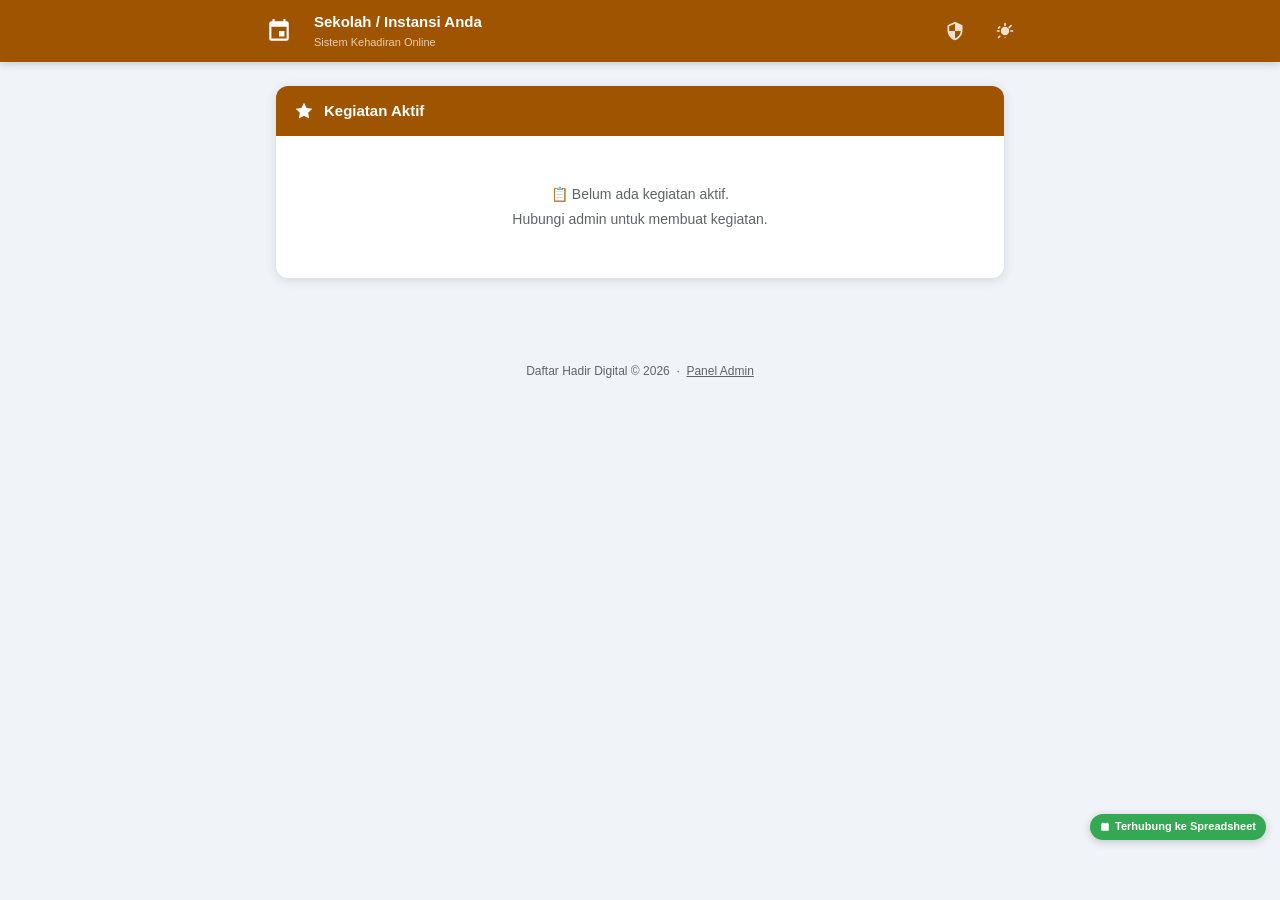
==== index.html @ b4ad9dbd "Add files via upload" ====
<!DOCTYPE html>
<html lang="id">
<head>
  <meta charset="UTF-8">
  <meta name="viewport" content="width=device-width, initial-scale=1.0, maximum-scale=1.0, user-scalable=no">
  <meta name="description" content="Formulir Daftar Hadir Digital">
  <meta name="theme-color" content="#9e5400">
  <title>Daftar Hadir</title>
  <link rel="stylesheet" href="css/style.css">
</head>
<body>

<!-- ── LOADING ──────────────────────────────────────────── -->
<div id="loading-overlay">
  <!-- Langit & awan -->
  <div class="sm-sky">
    <div class="sm-cloud sm-cloud-1"></div>
    <div class="sm-cloud sm-cloud-2"></div>
    <div class="sm-cloud sm-cloud-3"></div>
  </div>

  <!-- Superman terbang -->
  <div class="sm-hero-wrap">
    <div class="sm-cape"></div>
    <div class="sm-hero">
      <!-- Tubuh horizontal: kepala kiri, kaki kanan -->
      <div class="sm-body">
        <!-- Tangan lurus ke depan (kiri) -->
        <div class="sm-arm-fwd"></div>
        <!-- Kepala -->
        <div class="sm-head">
          <div class="sm-hair"></div>
          <div class="sm-face">
            <div class="sm-eye sm-eye-l"></div>
            <div class="sm-eye sm-eye-r"></div>
            <div class="sm-mouth"></div>
          </div>
        </div>
        <!-- Torso dengan logo S -->
        <div class="sm-torso">
          <div class="sm-emblem">
            <span>S</span>
          </div>
        </div>
        <!-- Tangan kanan (sisi bawah, rapat ke tubuh) -->
        <div class="sm-arm-back"></div>
        <!-- Kaki lurus ke belakang (kanan) -->
        <div class="sm-leg sm-leg-l"></div>
        <div class="sm-leg sm-leg-r"></div>
      </div>
    </div>
    <!-- Efek kecepatan di belakang -->
    <div class="sm-trail sm-trail-1"></div>
    <div class="sm-trail sm-trail-2"></div>
    <div class="sm-trail sm-trail-3"></div>
  </div>

  <p class="sm-text">Memuat data kegiatan…</p>
</div>

<!-- ── TOAST ────────────────────────────────────────────── -->
<div id="toast-container"></div>

<!-- ── HEADER ───────────────────────────────────────────── -->
<header class="app-header">
  <div class="header-inner">
    <div class="header-logo-wrap" id="header-logo-wrap">
      <!-- Logo diganti via JS setelah setting dimuat -->
      <img id="header-logo-img"
           src="https://i.ibb.co.com/8Dp1r5wm/sako-Maarif-NU-logo.png"
           alt="Logo"
           style="width:40px;height:40px;object-fit:contain;"
           onerror="this.style.display='none';document.getElementById('header-logo-fallback').style.display='flex';">
      <svg id="header-logo-fallback" style="display:none;"
           width="26" height="26" viewBox="0 0 24 24" fill="white">
        <path d="M17 12h-5v5h5v-5zM16 1v2H8V1H6v2H5C3.89 3 3 3.9 3 5L2.99
                 19A2 2 0 0 0 5 21h14a2 2 0 0 0 2-2V5a2 2 0 0 0-2-2h-1V1h-2zm3
                 18H5V8h14v11z"/>
      </svg>
    </div>
    <div class="header-texts">
      <div class="header-title" id="header-title">Daftar Hadir Digital</div>
      <div class="header-sub">Sistem Kehadiran Online</div>
    </div>
    <a href="admin.html" class="header-btn" title="Panel Admin" aria-label="Buka panel admin">
      <svg width="20" height="20" viewBox="0 0 24 24" fill="currentColor">
        <path d="M12 1L3 5v6c0 5.55 3.84 10.74 9 12 5.16-1.26
                 9-6.45 9-12V5l-9-4zm0 10.99h7c-.53 4.12-3.28
                 7.79-7 8.94V12H5V6.3l7-3.11v8.8z"/>
      </svg>
    </a>
    <!-- Tombol Dark/Light Mode -->
    <button id="btn-theme-toggle" class="header-btn" title="Ganti tema" aria-label="Ganti mode gelap/terang">
      <svg id="icon-moon" width="20" height="20" viewBox="0 0 24 24" fill="currentColor" style="display:none;">
        <path d="M12 3a9 9 0 1 0 9 9c0-.46-.04-.92-.1-1.36a5.389 5.389 0 0 1-4.4 2.26
                 5.403 5.403 0 0 1-3.14-9.8c-.44-.06-.9-.1-1.36-.1z"/>
      </svg>
      <svg id="icon-sun" width="20" height="20" viewBox="0 0 24 24" fill="currentColor">
        <path d="M12 7a5 5 0 1 0 0 10A5 5 0 0 0 12 7zm0-5a1 1 0 0 1 1 1v2a1 1 0 0 1-2 0V3a1
                 1 0 0 1 1-1zm0 18a1 1 0 0 1 1 1v-2a1 1 0 0 1-2 0v2a1 1 0 0 1 1-1zm7.07-14.07a1
                 1 0 0 1 0 1.41l-1.41 1.42a1 1 0 1 1-1.42-1.42l1.42-1.41a1 1 0 0 1 1.41 0zM6.34
                 17.66a1 1 0 0 1 0 1.41l-1.41 1.42a1 1 0 1 1-1.42-1.42l1.42-1.41a1 1 0 0 1 1.41
                 0zM21 11h-2a1 1 0 0 0 0 2h2a1 1 0 0 0 0-2zM5 11H3a1 1 0 0 0 0 2h2a1 1 0 0 0
                 0-2zm13.66-6.34a1 1 0 0 1 1.41 1.41l-1.41 1.42a1 1 0 1 1-1.42-1.42l1.42-1.41zM6.34
                 6.34a1 1 0 0 1 0 1.41L4.93 9.17a1 1 0 1 1-1.42-1.42l1.42-1.41a1 1 0 0 1 1.41 0z"/>
      </svg>
    </button>
  </div>
</header>

<!-- ── MAIN ─────────────────────────────────────────────── -->
<main class="page" role="main">

  <!-- KARTU INFO KEGIATAN -->
  <section class="card" aria-labelledby="kg-heading">
    <div class="card-head">
      <svg width="20" height="20" viewBox="0 0 24 24" fill="white">
        <path d="M12 2l3.09 6.26L22 9.27l-5 4.87 1.18 6.88L12
                 17.77l-6.18 3.25L7 14.14 2 9.27l6.91-1.01L12 2z"/>
      </svg>
      <span id="kg-heading">Kegiatan Aktif</span>
    </div>
    <div class="card-body" id="kg-info">
      <div class="no-data">Memuat…</div>
    </div>
  </section>

  <!-- KARTU FORMULIR -->
  <section class="card" id="form-card" aria-labelledby="form-heading" style="display:none;">
    <!-- Banner muncul saat kegiatan Nonaktif -->
    <div id="form-nonaktif-banner" style="display:none;
         background:#fce8e6;color:#c62828;padding:12px 18px;
         font-size:13px;font-weight:600;display:none;align-items:center;gap:8px;
         border-bottom:1px solid #f4c7c3;">
      <svg width="16" height="16" viewBox="0 0 24 24" fill="currentColor">
        <path d="M12 2C6.48 2 2 6.48 2 12s4.48 10 10 10
                 10-4.48 10-10S17.52 2 12 2zm1 15h-2v-2h2v2zm0-4h-2V7h2v6z"/>
      </svg>
      Kegiatan ini sudah <strong>Nonaktif</strong> — pengisian daftar hadir ditutup.
    </div>
    <div class="card-head green">
      <svg width="20" height="20" viewBox="0 0 24 24" fill="white">
        <path d="M14 2H6a2 2 0 0 0-2 2v16a2 2 0 0 0 2 2h12a2 2 0
                 0 0 2-2V8l-6-6zm2 16H8v-2h8v2zm0-4H8v-2h8v2zm-3-5V3.5L18.5 9H13z"/>
      </svg>
      <span id="form-heading">Formulir Daftar Hadir</span>
    </div>
    <div class="card-body">
      <form id="hadir-form" novalidate autocomplete="off">

        <!-- Nama -->
        <div class="form-group">
          <label class="form-label" for="input-nama">
            <svg width="14" height="14" viewBox="0 0 24 24" fill="currentColor">
              <path d="M12 12c2.21 0 4-1.79 4-4s-1.79-4-4-4-4 1.79-4
                       4 1.79 4 4 4zm0 2c-2.67 0-8 1.34-8 4v2h16v-2c0-2.66-5.33-4-8-4z"/>
            </svg>
            Nama Lengkap <span class="required" aria-hidden="true">*</span>
          </label>
          <input
            type="text" id="input-nama" name="nama"
            class="form-control" placeholder="Masukkan nama lengkap Anda"
            required autocomplete="name" autocapitalize="words"
          >
        </div>

        <!-- Jabatan -->
        <div class="form-group">
          <label class="form-label" for="input-jabatan">
            <svg width="14" height="14" viewBox="0 0 24 24" fill="currentColor">
              <path d="M20 7H4a2 2 0 0 0-2 2v10a2 2 0 0 0 2 2h16a2
                       2 0 0 0 2-2V9a2 2 0 0 0-2-2zm-8 9a3 3 0 1 1
                       0-6 3 3 0 0 1 0 6zM4 5h16v2H4z"/>
            </svg>
            Jabatan <span class="required" aria-hidden="true">*</span>
          </label>
          <div class="select-wrap">
            <select id="input-jabatan" name="jabatan" class="form-control" required>
              <option value="">-- Pilih Jabatan --</option>
              <!-- Opsi jabatan diisi dinamis dari setting via app.js -->
            </select>
          </div>
        </div>

        <!-- Keterangan (opsional) -->
        <div class="form-group">
          <label class="form-label" for="input-keterangan">
            <svg width="14" height="14" viewBox="0 0 24 24" fill="currentColor">
              <path d="M20 2H4c-1.1 0-2 .9-2 2v18l4-4h14c1.1 0 2-.9 2-2V4c0-1.1-.9-2-2-2z"/>
            </svg>
            Keterangan
            <span style="font-size:11px;font-weight:400;text-transform:none;
                         letter-spacing:0;color:var(--clr-muted);margin-left:4px;">
              (opsional)
            </span>
          </label>
          <input
            type="text" id="input-keterangan" name="keterangan"
            class="form-control"
            placeholder="Contoh: Izin terlambat, mewakili, dll."
            autocapitalize="sentences"
          >
        </div>

        <!-- Tanda Tangan -->
        <div class="form-group">
          <label class="form-label" id="sig-label">
            <svg width="14" height="14" viewBox="0 0 24 24" fill="currentColor">
              <path d="M3 17.25V21h3.75L17.81 9.94l-3.75-3.75L3
                       17.25zM20.71 7.04a1 1 0 0 0 0-1.41l-2.34-2.34a1
                       1 0 0 0-1.41 0l-1.83 1.83 3.75 3.75 1.83-1.83z"/>
            </svg>
            Tanda Tangan <span class="required" aria-hidden="true">*</span>
          </label>

          <!-- Canvas wrapper -->
          <div id="sig-wrap" class="sig-wrap" role="img" aria-labelledby="sig-label">
            <canvas id="sig-canvas" aria-label="Area tanda tangan"></canvas>
            <div id="sig-hint" class="sig-hint" aria-hidden="true">
              <svg width="34" height="34" viewBox="0 0 24 24" fill="#d1d5db">
                <path d="M3 17.25V21h3.75L17.81 9.94l-3.75-3.75L3 17.25z"/>
              </svg>
              <p>Tanda tangan di sini</p>
            </div>
          </div>

          <div class="sig-actions">
            <button type="button" class="btn btn-outline btn-sm" id="btn-clear-sig">
              <svg width="13" height="13" viewBox="0 0 24 24" fill="currentColor">
                <path d="M6 19a2 2 0 0 0 2 2h8a2 2 0 0 0 2-2V7H6v12zM19 4h-3.5l-1-1h-5l-1 1H5v2h14V4z"/>
              </svg>
              Hapus
            </button>
            <span class="sig-hint-text">Gunakan jari atau mouse</span>
          </div>
          <div id="sig-error" class="field-err" role="alert">
            <svg width="13" height="13" viewBox="0 0 24 24" fill="currentColor">
              <path d="M12 2C6.48 2 2 6.48 2 12s4.48 10 10 10 10-4.48
                       10-10S17.52 2 12 2zm1 15h-2v-2h2v2zm0-4h-2V7h2v6z"/>
            </svg>
            Tanda tangan wajib diisi
          </div>
        </div>

        <!-- Submit -->
        <button type="submit" id="btn-submit" class="btn btn-primary btn-full">
          <svg width="18" height="18" viewBox="0 0 24 24" fill="white">
            <path d="M9 16.2L4.8 12l-1.4 1.4L9 19 21 7l-1.4-1.4L9 16.2z"/>
          </svg>
          Kirim Daftar Hadir
        </button>

      </form>
    </div>
  </section>

  <!-- KARTU SUKSES -->
  <section class="card success-card" id="success-card" aria-live="polite" style="display:none;">
    <div class="success-body">
      <div class="success-icon" role="img" aria-label="Berhasil">✓</div>
      <h2>Terima Kasih!</h2>
      <p><strong id="success-nama"></strong> berhasil tercatat hadir.</p>
      <div class="success-detail">
        <strong>Kegiatan&nbsp;:</strong> <span id="success-kegiatan"></span><br>
        <strong>Jabatan&nbsp;&nbsp;&nbsp;:</strong> <span id="success-jabatan"></span><br>
        <span id="success-mode" style="font-size:12px;color:var(--clr-green);"></span>
      </div>
      <button class="btn btn-primary" id="btn-hadir-lagi" style="margin-top:22px;">
        <svg width="16" height="16" viewBox="0 0 24 24" fill="white">
          <path d="M17.65 6.35A7.958 7.958 0 0 0 12 4a8 8 0 1 0 8 8h-2a6 6 0
                   1 1-1.76-4.24l-2.24 2.24H22V4l-4.35 4.35z"/>
        </svg>
        Isi Daftar Hadir Lagi
      </button>
    </div>
  </section>

  <!-- KARTU DAFTAR YANG SUDAH HADIR -->
  <section class="card" id="list-card" aria-labelledby="list-heading" style="display:none;">
    <div class="card-head dark">
      <svg width="20" height="20" viewBox="0 0 24 24" fill="white">
        <path d="M16 11c1.66 0 3-1.34 3-3s-1.34-3-3-3-3 1.34-3
                 3 1.34 3 3 3zm-8 0c1.66 0 3-1.34 3-3S9.66 5 8
                 5C6.34 5 5 6.34 5 8s1.34 3 3 3zm0 2c-2.33 0-7
                 1.17-7 3.5V19h14v-2.5c0-2.33-4.67-3.5-7-3.5zm8
                 0c-.29 0-.62.02-.97.05 1.16.84 1.97 1.97 1.97
                 3.45V19h6v-2.5c0-2.33-4.67-3.5-7-3.5z"/>
      </svg>
      <span id="list-heading">
        Sudah Hadir (<span id="hadir-count">0</span>)
      </span>
    </div>
    <div class="card-body" id="hadir-list">
      <div class="no-data">Belum ada yang hadir.</div>
    </div>
  </section>

</main>

<!-- ── FOOTER ───────────────────────────────────────────── -->
<footer class="app-footer">
  <p>Daftar Hadir Digital &copy; <span id="year"></span>
    &nbsp;·&nbsp;
    <a href="admin.html" style="color:inherit;text-decoration:underline;">Panel Admin</a>
  </p>
</footer>

<!-- ── SCRIPTS ──────────────────────────────────────────── -->
<!-- Theme init: jalankan SEBELUM scripts lain agar tidak flash -->
<script>
(function() {
  var saved = localStorage.getItem('dh_theme');
  // Jika belum ada preferensi manual, ikut OS
  if (!saved) {
    saved = window.matchMedia('(prefers-color-scheme: dark)').matches ? 'dark' : 'light';
  }
  document.documentElement.classList.add(saved);
})();
</script>
<script src="js/api.js"></script>
<script src="js/utils.js"></script>
<script src="js/db.js"></script>
<script src="js/canvas.js"></script>
<script src="js/app.js"></script>
<!-- Theme toggle logic -->
<script>
document.addEventListener('DOMContentLoaded', function () {
  var btn      = document.getElementById('btn-theme-toggle');
  var htmlEl   = document.documentElement;
  function applyThemeIcons() {
    var isDark = htmlEl.classList.contains('dark');
    var moon   = document.getElementById('icon-moon');
    var sun    = document.getElementById('icon-sun');
    if (moon) moon.style.display = isDark ? 'block' : 'none';
    if (sun)  sun.style.display  = isDark ? 'none'  : 'block';
  }
  if (btn) {
    applyThemeIcons();
    btn.addEventListener('click', function () {
      var isDark = htmlEl.classList.contains('dark');
      htmlEl.classList.remove('dark', 'light');
      htmlEl.classList.add(isDark ? 'light' : 'dark');
      localStorage.setItem('dh_theme', isDark ? 'light' : 'dark');
      applyThemeIcons();
    });
  }
});
</script>

</body>
</html>
---- css/style.css ----
/* ═══════════════════════════════════════════════════════════
   DAFTAR HADIR DIGITAL — stylesheet
   Pure static, no framework
   ═══════════════════════════════════════════════════════════ */

/* ── RESET ─────────────────────────────────────────────────── */
*, *::before, *::after { box-sizing: border-box; margin: 0; padding: 0; }

/* ── TOKENS ────────────────────────────────────────────────── */
:root {
  --clr-primary:      #9e5400;
  --clr-primary-dk:   #7a4000;
  --clr-green:        #34a853;
  --clr-green-dk:     #0d652d;
  --clr-danger:       #d93025;
  --clr-warn:         #f29900;
  --clr-purple:       #7b1fa2;
  --clr-bg:           #f0f4f8;
  --clr-surface:      #ffffff;
  --clr-text:         #202124;
  --clr-muted:        #5f6368;
  --clr-border:       #dadce0;
  --radius-sm:        8px;
  --radius-md:        12px;
  --radius-lg:        16px;
  --shadow-sm:        0 1px 4px rgba(0,0,0,.10);
  --shadow-md:        0 2px 12px rgba(0,0,0,.12);
  --shadow-lg:        0 6px 28px rgba(0,0,0,.18);
  --header-h:         62px;
  --font:             'Segoe UI', Roboto, Arial, sans-serif;
  --transition:       .2s ease;
}

/* ── BASE ──────────────────────────────────────────────────── */
html { font-size: 16px; scroll-behavior: smooth; }
body {
  font-family: var(--font);
  background: var(--clr-bg);
  color: var(--clr-text);
  min-height: 100vh;
  line-height: 1.6;
  -webkit-font-smoothing: antialiased;
}
a { color: inherit; text-decoration: none; }
button { font-family: var(--font); }

/* ── LOADING OVERLAY — Superman Terbang ───────────────────── */
#loading-overlay {
  position: fixed; inset: 0; z-index: 9000;
  background: linear-gradient(180deg, #87CEEB 0%, #b8e4f9 50%, #dff4ff 100%);
  display: flex; flex-direction: column;
  align-items: center; justify-content: center; gap: 0;
  overflow: hidden;
  transition: opacity .4s ease;
}
#loading-overlay.hidden { opacity: 0; pointer-events: none; }

/* Langit */
.sm-sky {
  position: absolute; inset: 0; pointer-events: none; overflow: hidden;
}

/* Awan */
.sm-cloud {
  position: absolute;
  background: #fff;
  border-radius: 50px;
  opacity: .85;
}
.sm-cloud::before, .sm-cloud::after {
  content: ''; position: absolute;
  background: #fff; border-radius: 50%;
}

.sm-cloud-1 {
  width: 90px; height: 28px;
  top: 18%; left: -120px;
  animation: cloudDrift 5s linear 0s infinite;
}
.sm-cloud-1::before { width: 44px; height: 44px; top: -22px; left: 10px; }
.sm-cloud-1::after  { width: 30px; height: 30px; top: -14px; left: 40px; }

.sm-cloud-2 {
  width: 70px; height: 22px;
  top: 38%; left: -100px;
  opacity: .6;
  animation: cloudDrift 7s linear 1.5s infinite;
}
.sm-cloud-2::before { width: 34px; height: 34px; top: -17px; left: 8px; }
.sm-cloud-2::after  { width: 24px; height: 24px; top: -11px; left: 34px; }

.sm-cloud-3 {
  width: 110px; height: 32px;
  top: 62%; left: -140px;
  animation: cloudDrift 6s linear 3s infinite;
}
.sm-cloud-3::before { width: 50px; height: 50px; top: -26px; left: 14px; }
.sm-cloud-3::after  { width: 36px; height: 36px; top: -17px; left: 54px; }

@keyframes cloudDrift {
  from { transform: translateX(0); }
  to   { transform: translateX(calc(100vw + 160px)); }
}

/* ── Wrapper hero — terbang melintasi layar ─── */
/*
 * Pose terbang klasik Superman:
 * Tubuh HORIZONTAL — kepala di kiri, kaki di kanan.
 * Tangan kanan menjulur lurus ke depan (kiri layar).
 * Kaki lurus ke belakang (kanan layar), sejajar tubuh.
 * Jubah merah berkibar ke belakang.
 *
 * Struktur (kiri → kanan):
 *   [tangan-fwd] [kepala] [torso] [kaki] [jubah] [trail]
 */
.sm-hero-wrap {
  position: relative;
  display: flex;
  align-items: center;
  animation: heroFly 2.6s ease-in-out infinite alternate;
  margin-bottom: 36px;
  filter: drop-shadow(0 6px 20px rgba(0,0,50,.28));
}
@keyframes heroFly {
  0%   { transform: translateY(2px)   rotate(-2deg); }
  50%  { transform: translateY(-16px) rotate(1deg);  }
  100% { transform: translateY(5px)   rotate(-3deg); }
}

/* ── Cape (jubah) berkibar ke belakang ─── */
.sm-cape {
  position: absolute;
  /* tepat di belakang torso: kanan tubuh */
  right: 28px; top: 8px;
  width: 58px; height: 32px;
  background: linear-gradient(90deg, #b71c1c 0%, #d50000 40%, #ef9a9a 100%);
  border-radius: 4px 50px 50px 4px;
  transform-origin: left center;
  animation: capeFlap 0.55s ease-in-out infinite alternate;
  z-index: 0;
}
@keyframes capeFlap {
  from { transform: skewY(-4deg) scaleY(1)   translateX(0);    }
  to   { transform: skewY(5deg)  scaleY(.84) translateX(4px);  }
}

/* ── Hero body container ─── */
.sm-hero {
  position: relative; z-index: 1;
  display: flex;
  align-items: center;
  gap: 0;
}

/*
 * Seluruh .sm-body dirotasi 0° — elemen di dalamnya
 * disusun secara absolut dalam koordinat HORIZONTAL.
 * Lebar total: tangan(30) + kepala(38) + torso(46) + kaki(44) = ~158px
 * Tinggi: 44px (diameter kepala)
 */
.sm-body {
  position: relative;
  width: 158px;
  height: 44px;
}

/* ── Tangan depan lurus (menjulur ke kiri / arah terbang) ─── */
.sm-arm-fwd {
  position: absolute;
  left: 0; top: 50%; transform: translateY(-50%);
  width: 36px; height: 14px;
  background: linear-gradient(90deg, #d50000 0%, #1565C0 55%);
  border-radius: 8px 4px 4px 8px;
  z-index: 3;
}
/* kepalan tinju di ujung depan */
.sm-arm-fwd::before {
  content: '';
  position: absolute;
  left: -10px; top: 50%; transform: translateY(-50%);
  width: 14px; height: 14px;
  background: #d50000;
  border-radius: 50% 40% 40% 50%;
}
/* lengan sisi kepala muncul sedikit */
.sm-arm-fwd::after {
  content: '';
  position: absolute;
  right: -2px; top: -3px;
  width: 14px; height: 20px;
  background: #1565C0;
  border-radius: 50%;
  z-index: -1;
}

/* ── Kepala ─── */
.sm-head {
  position: absolute;
  left: 26px; top: 50%; transform: translateY(-50%);
  width: 38px; height: 38px;
  background: #FFCC80;
  border-radius: 50%;
  overflow: hidden;
  z-index: 4;
  /* kepala sedikit menengadah ke depan */
}
/* Rambut: bagian atas kepala */
.sm-hair {
  position: absolute;
  top: 0; left: 0; right: 0; height: 16px;
  background: #1a237e;
  border-radius: 50% 50% 0 0;
}
/* curl signature Superman */
.sm-hair::after {
  content: '';
  position: absolute;
  bottom: -5px; left: 12px;
  width: 11px; height: 11px;
  background: #1a237e;
  border-radius: 50%;
}
.sm-face {
  position: absolute;
  top: 16px; left: 0; right: 0; bottom: 0;
  display: flex;
  flex-direction: column;
  align-items: center;
}
.sm-eye {
  position: absolute;
  top: 2px;
  width: 6px; height: 5px;
  background: #1565C0;
  border-radius: 50%;
}
.sm-eye-l { left: 6px; }
.sm-eye-r { right: 6px; }
.sm-mouth {
  position: absolute;
  bottom: 5px; left: 50%; transform: translateX(-50%);
  width: 11px; height: 4px;
  border-bottom: 2px solid #bf5c00;
  border-radius: 0 0 50% 50%;
}

/* ── Torso ─── */
.sm-torso {
  position: absolute;
  left: 58px; top: 50%; transform: translateY(-50%);
  width: 46px; height: 36px;
  background: linear-gradient(180deg, #1565C0 0%, #0D47A1 100%);
  border-radius: 6px;
  display: flex; align-items: center; justify-content: center;
  z-index: 2;
}
/* Sabuk kuning — garis horisontal di bawah torso */
.sm-torso::after {
  content: '';
  position: absolute;
  bottom: 0; left: 0; right: 0; height: 6px;
  background: #FFD600;
  border-radius: 0 0 5px 5px;
}

/* ── Emblem S ─── */
.sm-emblem {
  width: 22px; height: 22px;
  background: #FFD600;
  clip-path: polygon(50% 0%, 100% 25%, 100% 75%, 50% 100%, 0% 75%, 0% 25%);
  display: flex; align-items: center; justify-content: center;
  position: relative; top: -3px;
}
.sm-emblem span {
  font-family: Georgia, serif;
  font-size: 13px; font-weight: 900; font-style: italic;
  color: #d50000; line-height: 1;
  text-shadow: 0 1px 0 rgba(0,0,0,.28);
}

/* ── Celana + Kaki lurus ke belakang ─── */
/* Kaki disusun sejajar horizontal di kanan torso */
.sm-leg {
  position: absolute;
  top: 50%; transform: translateY(-50%);
  height: 16px;
  background: linear-gradient(90deg, #0D47A1 0%, #1565C0 100%);
  border-radius: 4px;
}
.sm-leg-l {
  left: 102px;
  width: 28px;
  top: calc(50% - 10px); transform: none;
  border-radius: 4px 6px 6px 4px;
}
.sm-leg-r {
  left: 102px;
  width: 28px;
  top: calc(50% + 2px); transform: none;
  border-radius: 4px 6px 6px 4px;
}
/* Sepatu merah di ujung kaki */
.sm-leg-l::after, .sm-leg-r::after {
  content: '';
  position: absolute;
  right: -8px; top: -1px;
  width: 12px; height: 18px;
  background: #d50000;
  border-radius: 2px 8px 8px 2px;
}

/* Tangan belakang — tersembunyi rapat di sisi tubuh */
.sm-arm-back {
  position: absolute;
  left: 68px; top: calc(50% + 8px);
  width: 34px; height: 11px;
  background: #0D47A1;
  border-radius: 4px 8px 8px 4px;
  opacity: .75;
  z-index: 1;
}

/* ── Efek speed trail di belakang ─── */
.sm-trail {
  position: absolute;
  /* trail muncul di kanan hero-wrap (arah belakang terbang) */
  right: -14px;
  height: 3px;
  background: rgba(255,255,255,.75);
  border-radius: 4px;
  animation: trailFade 0.48s ease-in-out infinite alternate;
}
.sm-trail-1 { width: 44px; top: calc(50% - 8px); animation-delay: 0s;    }
.sm-trail-2 { width: 30px; top: calc(50% + 0px); animation-delay: .14s;  }
.sm-trail-3 { width: 18px; top: calc(50% + 8px); animation-delay: .28s;  }

@keyframes trailFade {
  from { opacity: .85; transform: scaleX(1);   }
  to   { opacity: .15; transform: scaleX(.5);  }
}

/* Teks loading */
.sm-text {
  position: relative; z-index: 2;
  font-size: 15px; font-weight: 600;
  color: #0d47a1;
  letter-spacing: .3px;
  text-shadow: 0 1px 3px rgba(255,255,255,.8);
  animation: textPulse 1.4s ease-in-out infinite alternate;
}
@keyframes textPulse {
  from { opacity: .7; }
  to   { opacity: 1; }
}

/* Sembunyikan .spinner lama jika masih ada di tempat lain */
.spinner { display: none !important; }
#loading-overlay > p:not(.sm-text) { display: none !important; }

/* Dark mode: langit sore/malam */
@media (prefers-color-scheme: dark) {
  #loading-overlay {
    background: linear-gradient(180deg, #0d1b3e 0%, #1a2a6c 45%, #2c3e6b 100%);
  }
  .sm-cloud { opacity: .25; }
  .sm-text { color: #90caf9; text-shadow: 0 0 12px rgba(66,165,245,.6); }
  .sm-trail { background: rgba(144,202,249,.7); }
}

/* ── TOAST ─────────────────────────────────────────────────── */
#toast-container {
  position: fixed; bottom: 20px; left: 50%;
  transform: translateX(-50%);
  display: flex; flex-direction: column; gap: 8px;
  z-index: 8000; width: max-content; max-width: calc(100vw - 32px);
  pointer-events: none;
}
.toast {
  padding: 11px 22px;
  border-radius: var(--radius-sm);
  font-size: 14px; font-weight: 500;
  color: #fff; background: #323232;
  box-shadow: var(--shadow-lg);
  animation: toastIn .3s ease, toastOut .3s ease 2.8s forwards;
  text-align: center;
}
.toast.success { background: var(--clr-green); }
.toast.error   { background: var(--clr-danger); }
.toast.warn    { background: var(--clr-warn); color: #111; }
@keyframes toastIn  { from { opacity:0; transform:translateY(16px); } to { opacity:1; transform:translateY(0); } }
@keyframes toastOut { from { opacity:1; } to { opacity:0; } }

/* ── HEADER ────────────────────────────────────────────────── */
.app-header {
  position: sticky; top: 0; z-index: 200;
  height: var(--header-h);
  background: var(--clr-primary);
  box-shadow: 0 2px 8px rgba(0,0,0,.18);
}
.app-header.admin-mode { background: #1a1a2e; }
.header-inner {
  max-width: 800px; margin: 0 auto;
  padding: 0 16px; height: 100%;
  display: flex; align-items: center; gap: 12px;
}
.header-logo-wrap {
  width: 46px; height: 46px; flex-shrink: 0;
  background: transparent;
  border-radius: 50%;
  display: flex; align-items: center; justify-content: center;
  overflow: hidden;
}
.header-logo-wrap img { display: block; }
.header-logo-wrap svg { display: block; }
.header-texts { flex: 1; min-width: 0; }
.header-title {
  font-size: 15px; font-weight: 700; color: #fff;
  white-space: nowrap; overflow: hidden; text-overflow: ellipsis;
}
.header-sub { font-size: 11px; color: rgba(255,255,255,.72); }
.header-btn {
  width: 38px; height: 38px; flex-shrink: 0;
  background: transparent; border: none; cursor: pointer;
  border-radius: 50%;
  display: flex; align-items: center; justify-content: center;
  color: rgba(255,255,255,.82);
  transition: background var(--transition);
}
.header-btn:hover { background: rgba(255,255,255,.14); }
.header-btn svg { display: block; }

/* ── PAGE WRAPPER ──────────────────────────────────────────── */
.page {
  max-width: 760px; margin: 0 auto;
  padding: 20px 16px 56px;
  display: flex; flex-direction: column; gap: 16px;
}
.page.wide { max-width: 960px; }

/* ── CARD ──────────────────────────────────────────────────── */
.card {
  background: var(--clr-surface);
  border-radius: var(--radius-md);
  box-shadow: var(--shadow-md);
  overflow: hidden;
}
.card-head {
  padding: 13px 18px;
  display: flex; align-items: center; gap: 10px;
  color: #fff; font-weight: 600; font-size: 15px;
  background: var(--clr-primary);
}
.card-head.green  { background: var(--clr-green); }
.card-head.dark   { background: #1967d2; }
.card-head.orange { background: #e65100; }
.card-head svg { flex-shrink: 0; }
.card-body { padding: 18px; }

/* ── KEGIATAN INFO ─────────────────────────────────────────── */
.kg-badge {
  display: inline-flex; align-items: center; gap: 6px;
  padding: 3px 12px; border-radius: 20px; margin-bottom: 10px;
  font-size: 12px; font-weight: 600;
  background: #e8f5e9; color: var(--clr-green);
}
.kg-badge.inactive { background: #fce8e6; color: var(--clr-danger); }
.kg-title { font-size: 20px; font-weight: 700; margin-bottom: 12px; line-height: 1.3; }
.kg-meta { display: flex; flex-direction: column; gap: 5px; font-size: 14px; }
.kg-meta-row { display: flex; gap: 10px; }
.kg-meta-row .lbl { color: var(--clr-muted); min-width: 90px; font-weight: 500; }

/* ── FORM ──────────────────────────────────────────────────── */
.form-group { margin-bottom: 16px; }
.form-label {
  display: flex; align-items: center; gap: 6px;
  font-size: 12px; font-weight: 700; text-transform: uppercase;
  letter-spacing: .4px; color: var(--clr-muted); margin-bottom: 7px;
}
.required { color: var(--clr-danger); }
.form-control {
  width: 100%; padding: 11px 13px;
  border: 1.5px solid var(--clr-border);
  border-radius: var(--radius-sm);
  font-size: 15px; font-family: var(--font);
  color: var(--clr-text); background: #fff;
  outline: none; appearance: none;
  transition: border-color var(--transition), box-shadow var(--transition);
}
.form-control:focus {
  border-color: var(--clr-primary);
  box-shadow: 0 0 0 3px rgba(26,115,232,.14);
}
.form-control::placeholder { color: #bdc1c6; }
textarea.form-control { resize: vertical; min-height: 76px; }
.form-row { display: grid; grid-template-columns: 1fr 1fr; gap: 12px; }
.select-wrap { position: relative; }
.select-wrap::after {
  content: '▾'; position: absolute; right: 13px; top: 50%;
  transform: translateY(-50%); pointer-events: none;
  color: var(--clr-muted); font-size: 12px;
}
.field-err {
  display: none; align-items: center; gap: 4px;
  color: var(--clr-danger); font-size: 12px; margin-top: 5px;
}
.field-err.show { display: flex; }

/* ── SIGNATURE PAD ─────────────────────────────────────────── */
.sig-wrap {
  position: relative;
  border: 2px dashed var(--clr-border);
  border-radius: var(--radius-sm);
  overflow: hidden; background: #fafafa;
  cursor: crosshair; touch-action: none;
}
.sig-wrap.active { border-style: solid; border-color: var(--clr-primary); }
.sig-wrap.error  { border-color: var(--clr-danger); }
#sig-canvas { display: block; width: 100%; }
.sig-hint {
  position: absolute; inset: 0;
  display: flex; flex-direction: column;
  align-items: center; justify-content: center; gap: 8px;
  pointer-events: none; transition: opacity .2s;
}
.sig-hint.hidden { opacity: 0; }
.sig-hint p { font-size: 13px; color: #bdc1c6; }
.sig-actions {
  display: flex; align-items: center; gap: 12px;
  margin-top: 8px; flex-wrap: wrap;
}
.sig-hint-text { font-size: 12px; color: var(--clr-muted); }

/* ── BUTTONS ───────────────────────────────────────────────── */
.btn {
  display: inline-flex; align-items: center; justify-content: center; gap: 7px;
  border: none; border-radius: var(--radius-sm);
  font-family: var(--font); font-weight: 600; cursor: pointer;
  transition: background var(--transition), box-shadow var(--transition), transform .1s;
}
.btn:active { transform: scale(.97); }
.btn:disabled { opacity: .55; cursor: not-allowed; transform: none; }

.btn-primary {
  background: var(--clr-primary); color: #fff;
  padding: 12px 22px; font-size: 15px;
  box-shadow: 0 2px 8px rgba(26,115,232,.28);
}
.btn-primary:hover:not(:disabled) { background: var(--clr-primary-dk); }

.btn-outline {
  background: transparent; color: var(--clr-primary);
  border: 1.5px solid var(--clr-primary);
  padding: 10px 18px; font-size: 14px;
}
.btn-outline:hover:not(:disabled) { background: rgba(26,115,232,.07); }

.btn-danger {
  background: var(--clr-danger); color: #fff;
  padding: 10px 18px; font-size: 14px;
}
.btn-danger:hover:not(:disabled) { background: #b52d22; }

.btn-warn {
  background: var(--clr-warn); color: #111;
  padding: 10px 18px; font-size: 14px;
}

.btn-sm { padding: 7px 14px; font-size: 13px; }
.btn-full { width: 100%; }
.btn-icon {
  background: none; border: none; cursor: pointer;
  width: 32px; height: 32px; border-radius: 50%;
  display: inline-flex; align-items: center; justify-content: center;
  color: var(--clr-muted); transition: background var(--transition);
}
.btn-icon:hover { background: var(--clr-bg); }

/* ── SUCCESS CARD ──────────────────────────────────────────── */
.success-card { border: 2px solid var(--clr-green); }
.success-body { padding: 40px 24px; text-align: center; }
.success-icon {
  width: 72px; height: 72px; border-radius: 50%;
  background: var(--clr-green); color: #fff;
  font-size: 36px; font-weight: 700;
  display: flex; align-items: center; justify-content: center;
  margin: 0 auto 18px;
  animation: pop .4s cubic-bezier(.175,.885,.32,1.275);
}
@keyframes pop { from { transform: scale(0); opacity:0; } to { transform: scale(1); opacity:1; } }
.success-body h2 { font-size: 24px; margin-bottom: 6px; }
.success-body p  { color: var(--clr-muted); font-size: 15px; }
.success-detail {
  margin-top: 14px; padding: 13px; border-radius: var(--radius-sm);
  background: var(--clr-bg); font-size: 14px; color: var(--clr-muted);
  text-align: left; line-height: 1.9;
}

/* ── HADIR LIST ────────────────────────────────────────────── */
.hadir-item {
  display: flex; align-items: center; gap: 12px;
  padding: 11px 0; border-bottom: 1px solid var(--clr-border);
}
.hadir-item:last-child { border: none; }
.avatar {
  width: 40px; height: 40px; border-radius: 50%; flex-shrink: 0;
  background: var(--clr-primary); color: #fff;
  display: flex; align-items: center; justify-content: center;
  font-weight: 700; font-size: 16px;
}
.hadir-info { flex: 1; min-width: 0; }
.hadir-nama {
  font-weight: 600; font-size: 14px;
  overflow: hidden; text-overflow: ellipsis; white-space: nowrap;
}
.hadir-jabatan { font-size: 12px; color: var(--clr-muted); }
.hadir-ttd {
  width: 72px; height: 36px; border-radius: 6px;
  border: 1px solid var(--clr-border); overflow: hidden;
  background: #fafafa; flex-shrink: 0;
  display: flex; align-items: center; justify-content: center;
}
.hadir-ttd img { width: 100%; height: 100%; object-fit: contain; }
.hadir-time { font-size: 11px; color: #9aa0a6; white-space: nowrap; }
.no-data {
  text-align: center; padding: 28px 16px;
  color: var(--clr-muted); font-size: 14px; line-height: 1.8;
}

/* ── BADGE ─────────────────────────────────────────────────── */
.badge {
  display: inline-block; padding: 2px 10px;
  border-radius: 20px; font-size: 11px; font-weight: 700;
  text-transform: uppercase; letter-spacing: .4px;
}
.badge-aktif    { background: #e8f5e9; color: #2e7d32; }
.badge-nonaktif { background: #fce8e6; color: #c62828; }

/* ── ADMIN TABS ────────────────────────────────────────────── */
.tab-bar {
  display: flex; background: var(--clr-surface);
  border-radius: var(--radius-md); box-shadow: var(--shadow-md);
  overflow: hidden;
}
.tab-btn {
  flex: 1; padding: 14px 8px;
  background: none; border: none; cursor: pointer;
  font-family: var(--font); font-size: 13px; font-weight: 600;
  color: var(--clr-muted);
  display: flex; flex-direction: column; align-items: center; gap: 4px;
  border-bottom: 3px solid transparent;
  transition: color var(--transition), border-color var(--transition), background var(--transition);
}
.tab-btn:hover { color: var(--clr-primary); background: var(--clr-bg); }
.tab-btn.active { color: var(--clr-primary); border-bottom-color: var(--clr-primary); }
.tab-pane { display: none; }
.tab-pane.active { display: flex; flex-direction: column; gap: 14px; }

/* ── ADMIN: KEGIATAN ITEM ──────────────────────────────────── */
.kg-admin-item {
  background: var(--clr-surface);
  border-radius: var(--radius-md);
  box-shadow: var(--shadow-sm);
  padding: 15px 18px;
  display: flex; align-items: flex-start; gap: 14px;
  transition: box-shadow var(--transition);
}
.kg-admin-item:hover { box-shadow: var(--shadow-md); }
.kg-admin-left { flex: 1; min-width: 0; }
.kg-admin-title {
  font-size: 15px; font-weight: 700; margin-bottom: 5px;
  overflow: hidden; text-overflow: ellipsis; white-space: nowrap;
}
.kg-admin-meta {
  font-size: 13px; color: var(--clr-muted);
  display: flex; gap: 12px; flex-wrap: wrap;
}
.kg-admin-actions {
  display: flex; flex-direction: column;
  align-items: flex-end; gap: 6px; flex-shrink: 0;
}

/* ── SECTION TITLE ─────────────────────────────────────────── */
.sec-title {
  display: flex; align-items: center; justify-content: space-between; gap: 10px;
}
.sec-title h3 { font-size: 16px; font-weight: 700; }

/* ── MODAL ─────────────────────────────────────────────────── */
.modal-backdrop {
  position: fixed; inset: 0; z-index: 500;
  background: rgba(0,0,0,.48);
  display: flex; align-items: center; justify-content: center;
  padding: 16px; backdrop-filter: blur(2px);
}
.modal-backdrop.hidden { display: none; }
.modal {
  background: var(--clr-surface);
  border-radius: var(--radius-lg);
  box-shadow: var(--shadow-lg);
  max-height: 90vh; overflow-y: auto;
  width: 100%; max-width: 500px;
  animation: slideUp .24s ease;
}
@keyframes slideUp { from { transform: translateY(26px); opacity:0; } to { transform: translateY(0); opacity:1; } }
.modal-detail { max-width: 740px; }

.modal-head {
  display: flex; align-items: center; justify-content: space-between;
  padding: 16px 20px; border-bottom: 1px solid var(--clr-border);
  position: sticky; top: 0; background: var(--clr-surface); z-index: 1;
}
.modal-head h3 { font-size: 17px; font-weight: 700; }
.modal-body { padding: 20px; }

/* Login modal */
.login-modal { padding: 36px 28px; text-align: center; }
.login-modal .big-icon { font-size: 52px; margin-bottom: 10px; }
.login-modal h2 { font-size: 22px; margin-bottom: 4px; }
.login-modal .sub { font-size: 14px; color: var(--clr-muted); margin-bottom: 22px; }
.back-link {
  display: block; margin-top: 18px;
  font-size: 13px; color: var(--clr-muted);
}
.back-link:hover { color: var(--clr-primary); }

/* Confirm modal */
.confirm-modal { padding: 30px; text-align: center; }
.confirm-modal .big-icon { font-size: 44px; margin-bottom: 10px; }
.confirm-modal h3 { font-size: 19px; margin-bottom: 6px; }
.confirm-modal p { font-size: 14px; color: var(--clr-muted); margin-bottom: 22px; }
.confirm-actions { display: flex; gap: 10px; justify-content: center; }

/* ── STAT GRID ─────────────────────────────────────────────── */
.stat-grid {
  display: grid; grid-template-columns: repeat(auto-fit, minmax(120px, 1fr));
  gap: 10px; margin-bottom: 18px;
}
.stat-card { background: var(--clr-bg); border-radius: 10px; padding: 14px; text-align: center; }
.stat-num { font-size: 28px; font-weight: 800; color: var(--clr-primary); }
.stat-lbl { font-size: 12px; color: var(--clr-muted); margin-top: 2px; }

/* ── EXPORT BAR ────────────────────────────────────────────── */
.export-bar {
  display: flex; gap: 8px; flex-wrap: wrap; margin-bottom: 14px;
}

/* ── FOOTER ────────────────────────────────────────────────── */
.app-footer {
  text-align: center; padding: 20px 16px;
  font-size: 12px; color: var(--clr-muted);
}

/* ══════════════════════════════════════════════════════
   RESPONSIVE
   ══════════════════════════════════════════════════════ */

/* Mobile ≤ 479px */
@media (max-width: 479px) {
  :root { --header-h: 56px; }
  .header-title { font-size: 13px; }
  .page { padding: 12px 10px 40px; gap: 12px; }
  .card-body { padding: 14px; }
  .card-head { padding: 11px 14px; font-size: 14px; }
  .kg-title { font-size: 17px; }
  .form-control { font-size: 16px; } /* prevent iOS zoom */
  .form-row { grid-template-columns: 1fr; }
  .sig-actions { flex-direction: column; align-items: flex-start; }
  .tab-btn { font-size: 11px; padding: 12px 4px; }
  .kg-admin-item { flex-direction: column; }
  .kg-admin-actions { width: 100%; flex-direction: row; justify-content: flex-start; flex-wrap: wrap; }
  .stat-grid { grid-template-columns: repeat(2, 1fr); }
  .confirm-actions { flex-direction: column; }
  .confirm-actions .btn { width: 100%; }
  .login-modal { padding: 28px 18px; }
  .hadir-ttd { width: 58px; height: 30px; }
}

/* Tablet 480-767 */
@media (min-width: 480px) and (max-width: 767px) {
  .form-row { grid-template-columns: 1fr; }
  .kg-admin-actions { flex-direction: row; align-items: center; flex-wrap: wrap; }
}

/* Desktop ≥ 768px */
@media (min-width: 768px) {
  .tab-btn { flex-direction: row; padding: 16px 20px; font-size: 14px; gap: 8px; }
  .kg-admin-item { align-items: center; }
  .stat-grid { grid-template-columns: repeat(5, 1fr); }
  .page { padding: 24px 16px 64px; }
}

/* ── DARK MODE — manual override via [data-theme="dark"] ─── */
/* Sistem auto (prefers-color-scheme) tetap berlaku sebagai default.    */
/* Jika user klik toggle, class 'dark' ditambah ke <html>.              */

/* LIGHT paksa (override dark-os) */
html.light {
  --clr-bg:      #f0f4f8;
  --clr-surface: #ffffff;
  --clr-text:    #202124;
  --clr-muted:   #5f6368;
  --clr-border:  #dadce0;
}
html.light body                   { background: var(--clr-bg); }
html.light .form-control          { background: #fff; color: var(--clr-text); border-color: var(--clr-border); }
html.light .form-control::placeholder { color: #bdc1c6; }
html.light .sig-wrap              { background: #fafafa; }
html.light .modal,
html.light .modal-head            { background: #fff; }
html.light .tab-bar, html.light .card { background: #fff; }
html.light .tab-btn:hover         { background: var(--clr-bg); }
html.light .kg-admin-item         { background: #fff; }
html.light .stat-card             { background: var(--clr-bg); }
html.light #loading-overlay       { background: linear-gradient(180deg,#87CEEB 0%,#b8e4f9 50%,#dff4ff 100%); }

/* DARK paksa (override light-os) */
html.dark {
  --clr-bg:      #111827;
  --clr-surface: #1f2937;
  --clr-text:    #e5e7eb;
  --clr-muted:   #9ca3af;
  --clr-border:  #374151;
}
html.dark body                    { background: var(--clr-bg); }
html.dark .form-control           { background: #111827; color: var(--clr-text); border-color: var(--clr-border); }
html.dark .form-control::placeholder { color: #4b5563; }
html.dark .sig-wrap               { background: #111827; }
html.dark .modal,
html.dark .modal-head             { background: var(--clr-surface); }
html.dark .tab-bar, html.dark .card { background: var(--clr-surface); }
html.dark .tab-btn:hover          { background: var(--clr-bg); }
html.dark .kg-admin-item          { background: var(--clr-surface); }
html.dark .stat-card              { background: #111827; }
html.dark #loading-overlay        { background: linear-gradient(180deg,#0d1b3e 0%,#1a2a6c 45%,#2c3e6b 100%); }
html.dark .sm-cloud               { opacity: .22; }
html.dark .sm-text                { color: #90caf9; text-shadow: 0 0 12px rgba(66,165,245,.6); }
html.dark .sm-trail               { background: rgba(144,202,249,.7); }
html.dark .success-detail         { background: var(--clr-bg); }

/* Tombol toggle: ikon bulan muncul di mode terang, ikon matahari di mode gelap */
html.dark  #icon-moon { display: block !important; }
html.dark  #icon-sun  { display: none  !important; }
html.light #icon-moon { display: none  !important; }
html.light #icon-sun  { display: block !important; }

@media (prefers-color-scheme: dark) {
  :root {
    --clr-bg:      #111827;
    --clr-surface: #1f2937;
    --clr-text:    #e5e7eb;
    --clr-muted:   #9ca3af;
    --clr-border:  #374151;
  }
  body { background: var(--clr-bg); }
  .form-control { background: #111827; color: var(--clr-text); border-color: var(--clr-border); }
  .form-control::placeholder { color: #4b5563; }
  .sig-wrap { background: #111827; }
  .modal { background: var(--clr-surface); }
  .modal-head { background: var(--clr-surface); }
  .tab-bar, .card { background: var(--clr-surface); }
  .tab-btn:hover { background: var(--clr-bg); }
  .kg-admin-item { background: var(--clr-surface); }
  .stat-card { background: #111827; }
  .success-detail, .kg-meta-row .lbl { color: var(--clr-muted); }
  #loading-overlay { background: linear-gradient(180deg,#0d1b3e 0%,#1a2a6c 45%,#2c3e6b 100%); }
  /* default icon state di dark-OS: tampilkan bulan, sembunyikan matahari */
  #icon-moon { display: block !important; }
  #icon-sun  { display: none  !important; }
}

/* ── PRINT ─────────────────────────────────────────────────── */
@media print {
  .app-header, .app-footer, .tab-bar,
  .btn, .sig-actions, #loading-overlay { display: none !important; }
  .page { padding: 0; max-width: 100%; }
  .card { box-shadow: none; border: 1px solid #ddd; break-inside: avoid; }
}

/* ── KONEKSI GAS STATUS ────────────────────────────────────── */
#koneksi-status-bar.connected {
  background: #e8f5e9;
  border-left: 3px solid var(--clr-green);
}
#koneksi-status-bar.disconnected {
  background: #fce8e6;
  border-left: 3px solid var(--clr-danger);
}
#koneksi-status-bar.local {
  background: #fff8e1;
  border-left: 3px solid var(--clr-warn);
}
@media (prefers-color-scheme: dark) {
  #koneksi-status-bar.connected    { background: #1b2e1b; }
  #koneksi-status-bar.disconnected { background: #2e1b1b; }
  #koneksi-status-bar.local        { background: #2e2a1b; }
}
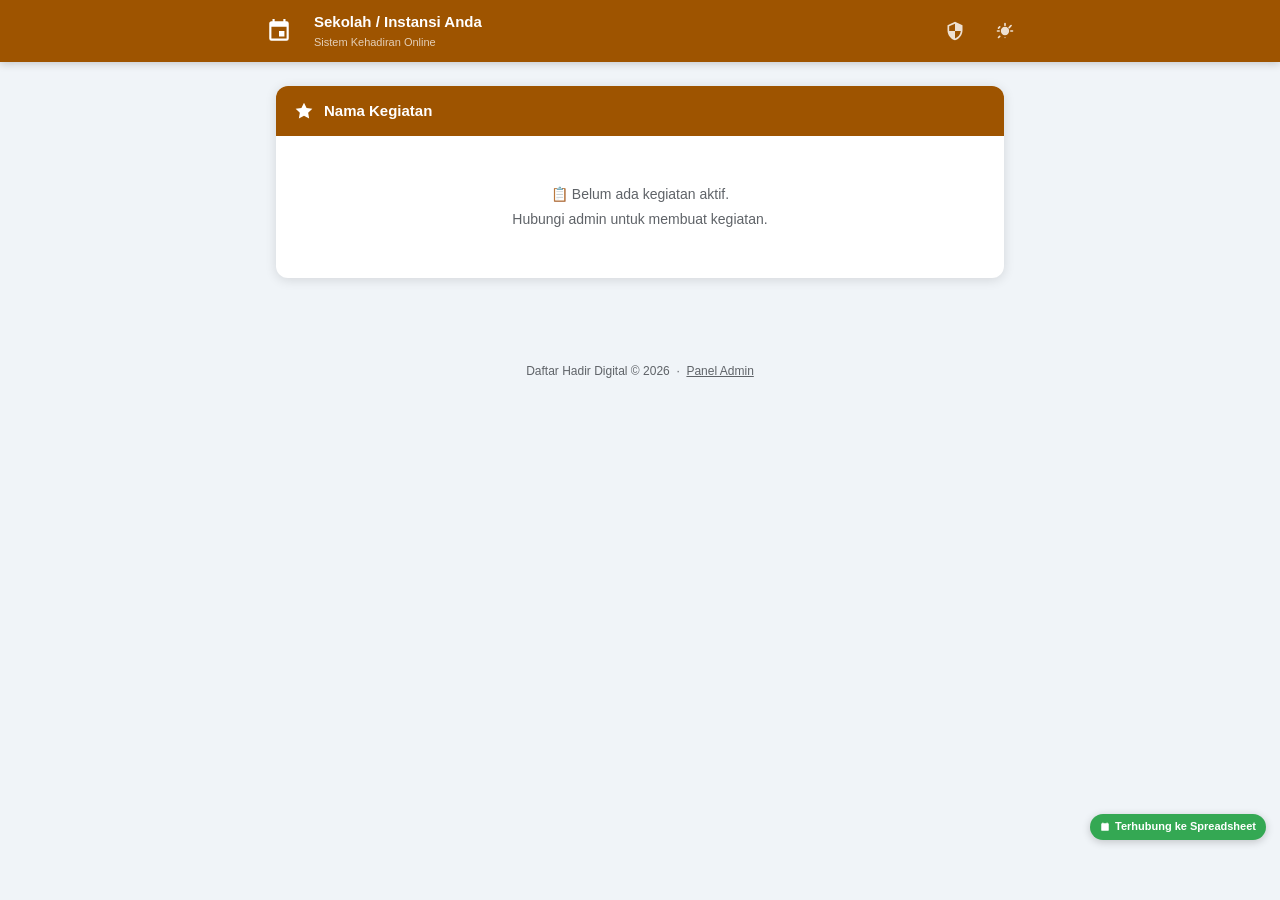
==== commit be4b0195: "Update index.html" ====
--- a/index.html
+++ b/index.html
@@ -118,7 +118,7 @@
         <path d="M12 2l3.09 6.26L22 9.27l-5 4.87 1.18 6.88L12
                  17.77l-6.18 3.25L7 14.14 2 9.27l6.91-1.01L12 2z"/>
       </svg>
-      <span id="kg-heading">Kegiatan Aktif</span>
+      <span id="kg-heading">Nama Kegiatan</span>
     </div>
     <div class="card-body" id="kg-info">
       <div class="no-data">Memuat…</div>
@@ -197,7 +197,7 @@
           <input
             type="text" id="input-keterangan" name="keterangan"
             class="form-control"
-            placeholder="Contoh: Izin terlambat, mewakili, dll."
+            placeholder="di isi jika ada event (ketua panitia, dll)"
             autocapitalize="sentences"
           >
         </div>
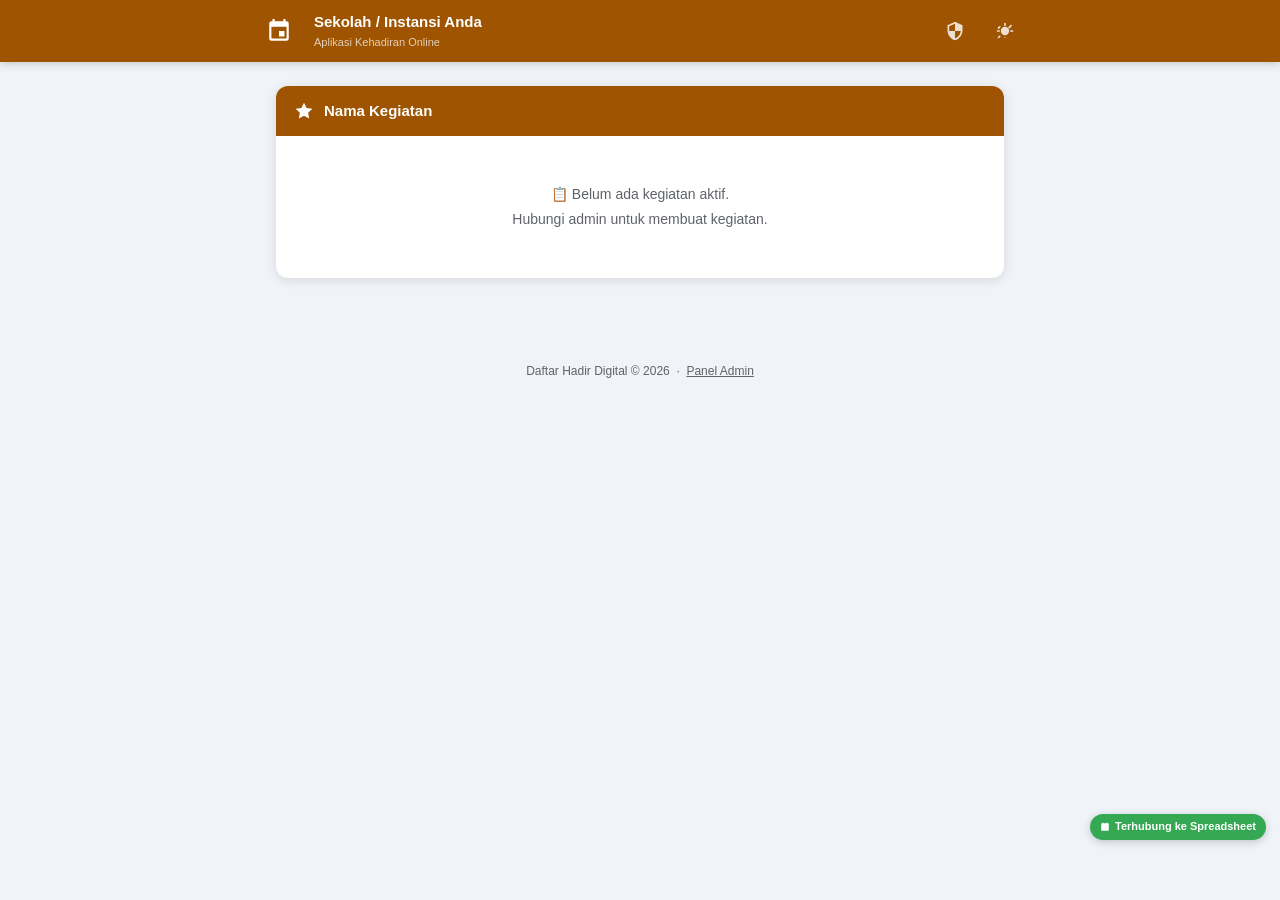
==== commit 832caf67: "Update index.html" ====
--- a/index.html
+++ b/index.html
@@ -80,7 +80,7 @@
     </div>
     <div class="header-texts">
       <div class="header-title" id="header-title">Daftar Hadir Digital</div>
-      <div class="header-sub">Sistem Kehadiran Online</div>
+      <div class="header-sub">Aplikasi Kehadiran Online</div>
     </div>
     <a href="admin.html" class="header-btn" title="Panel Admin" aria-label="Buka panel admin">
       <svg width="20" height="20" viewBox="0 0 24 24" fill="currentColor">
